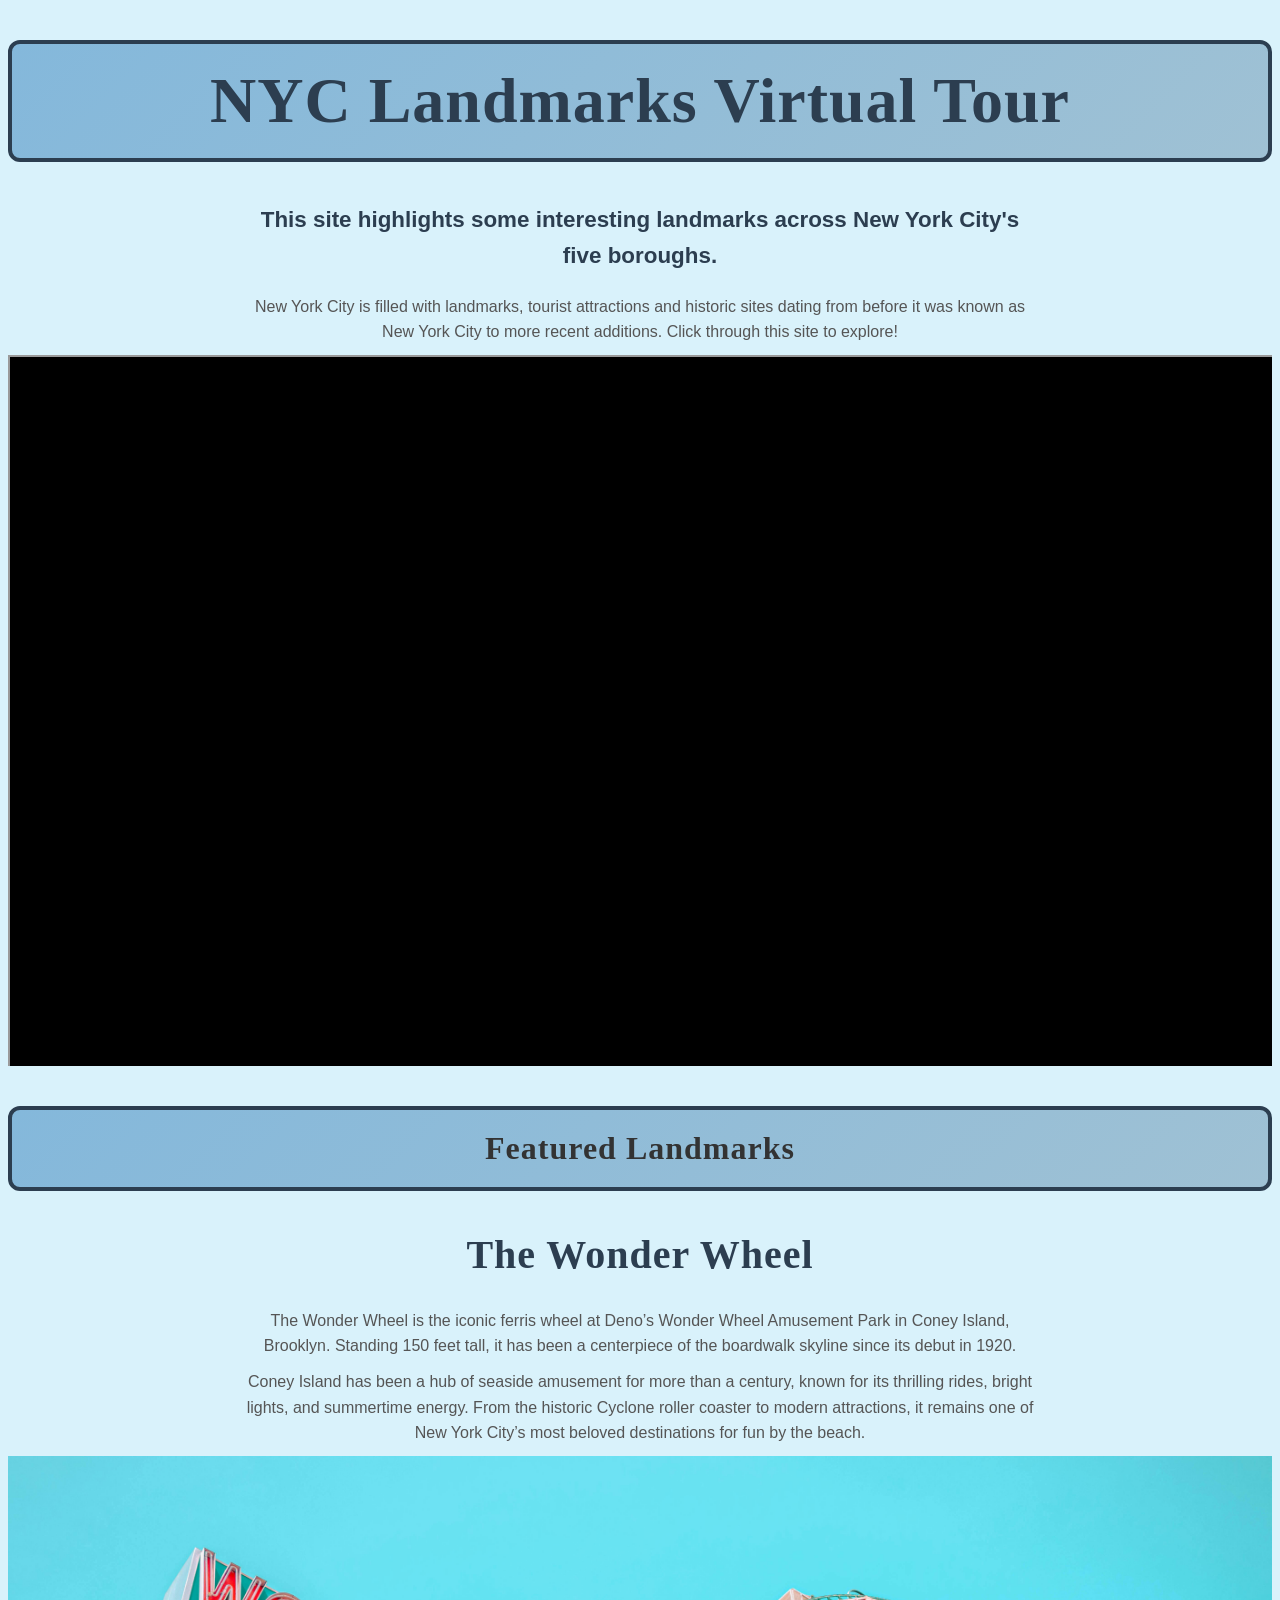
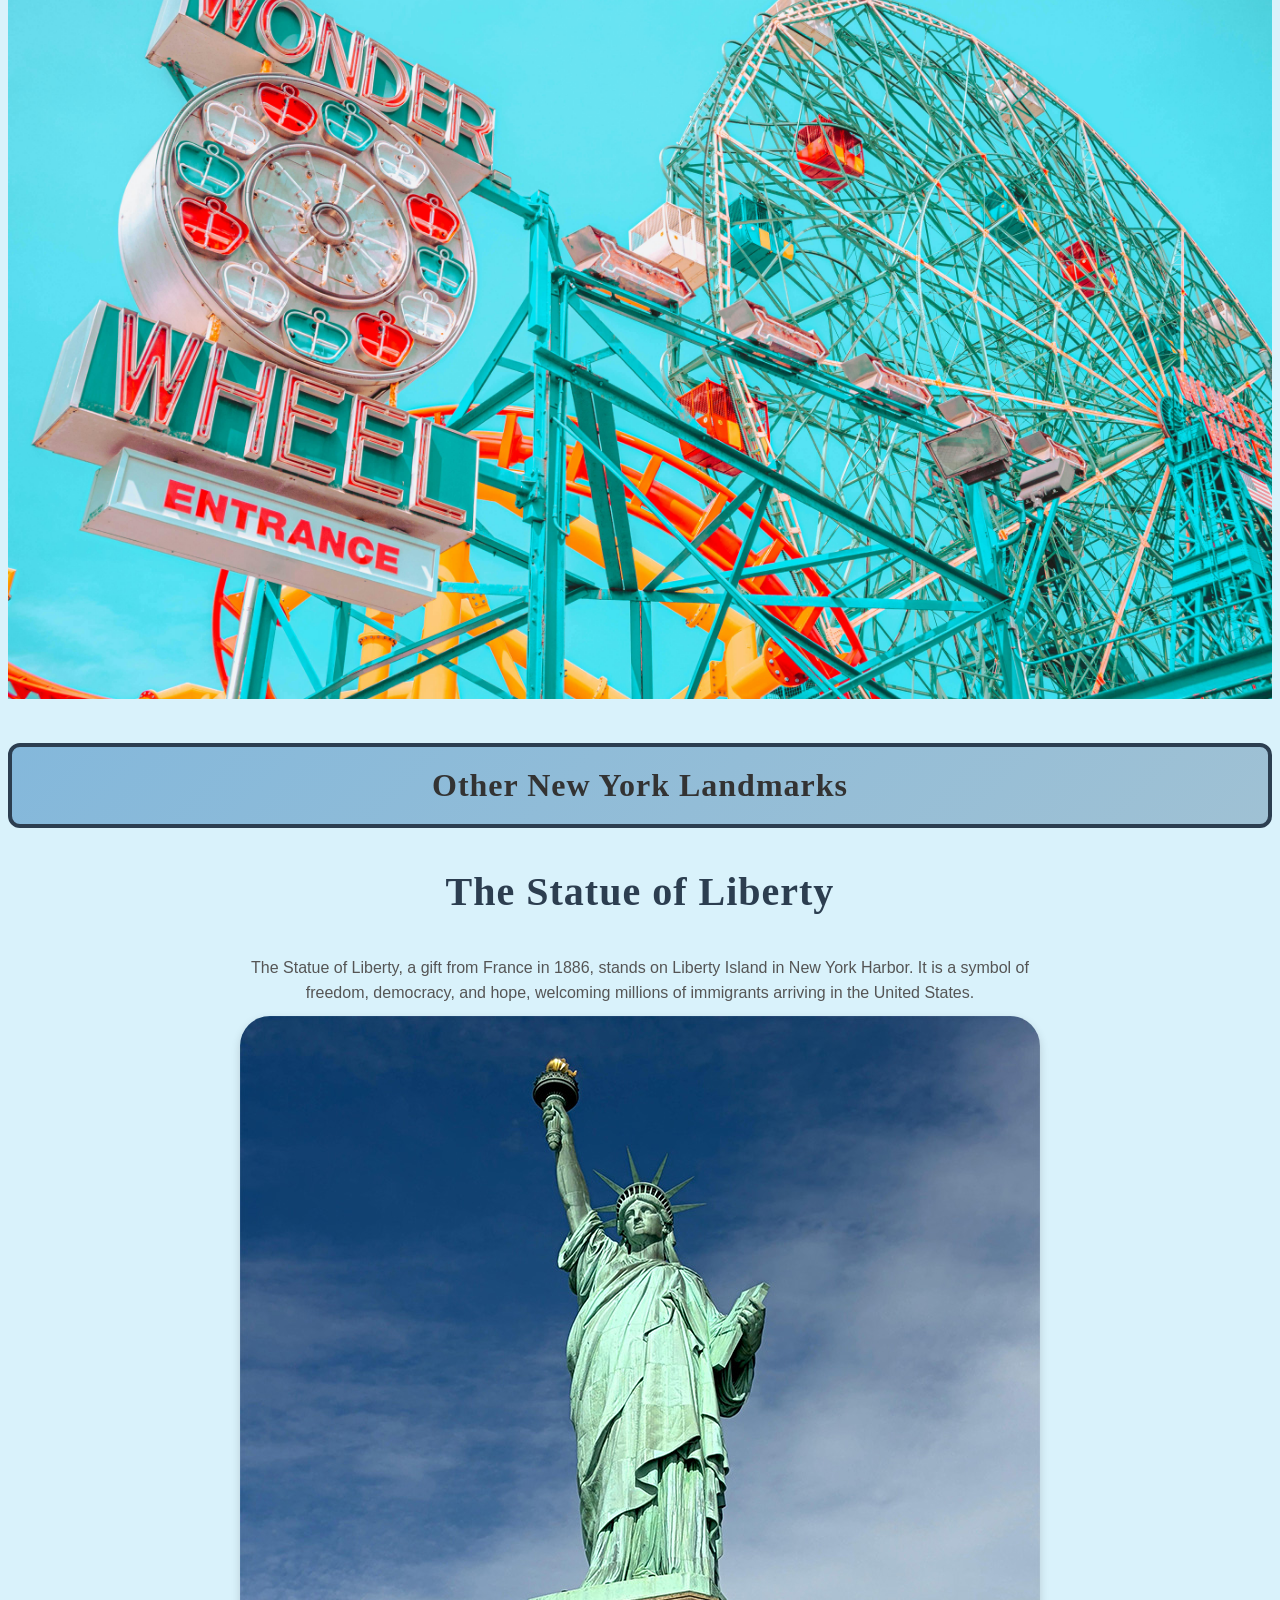
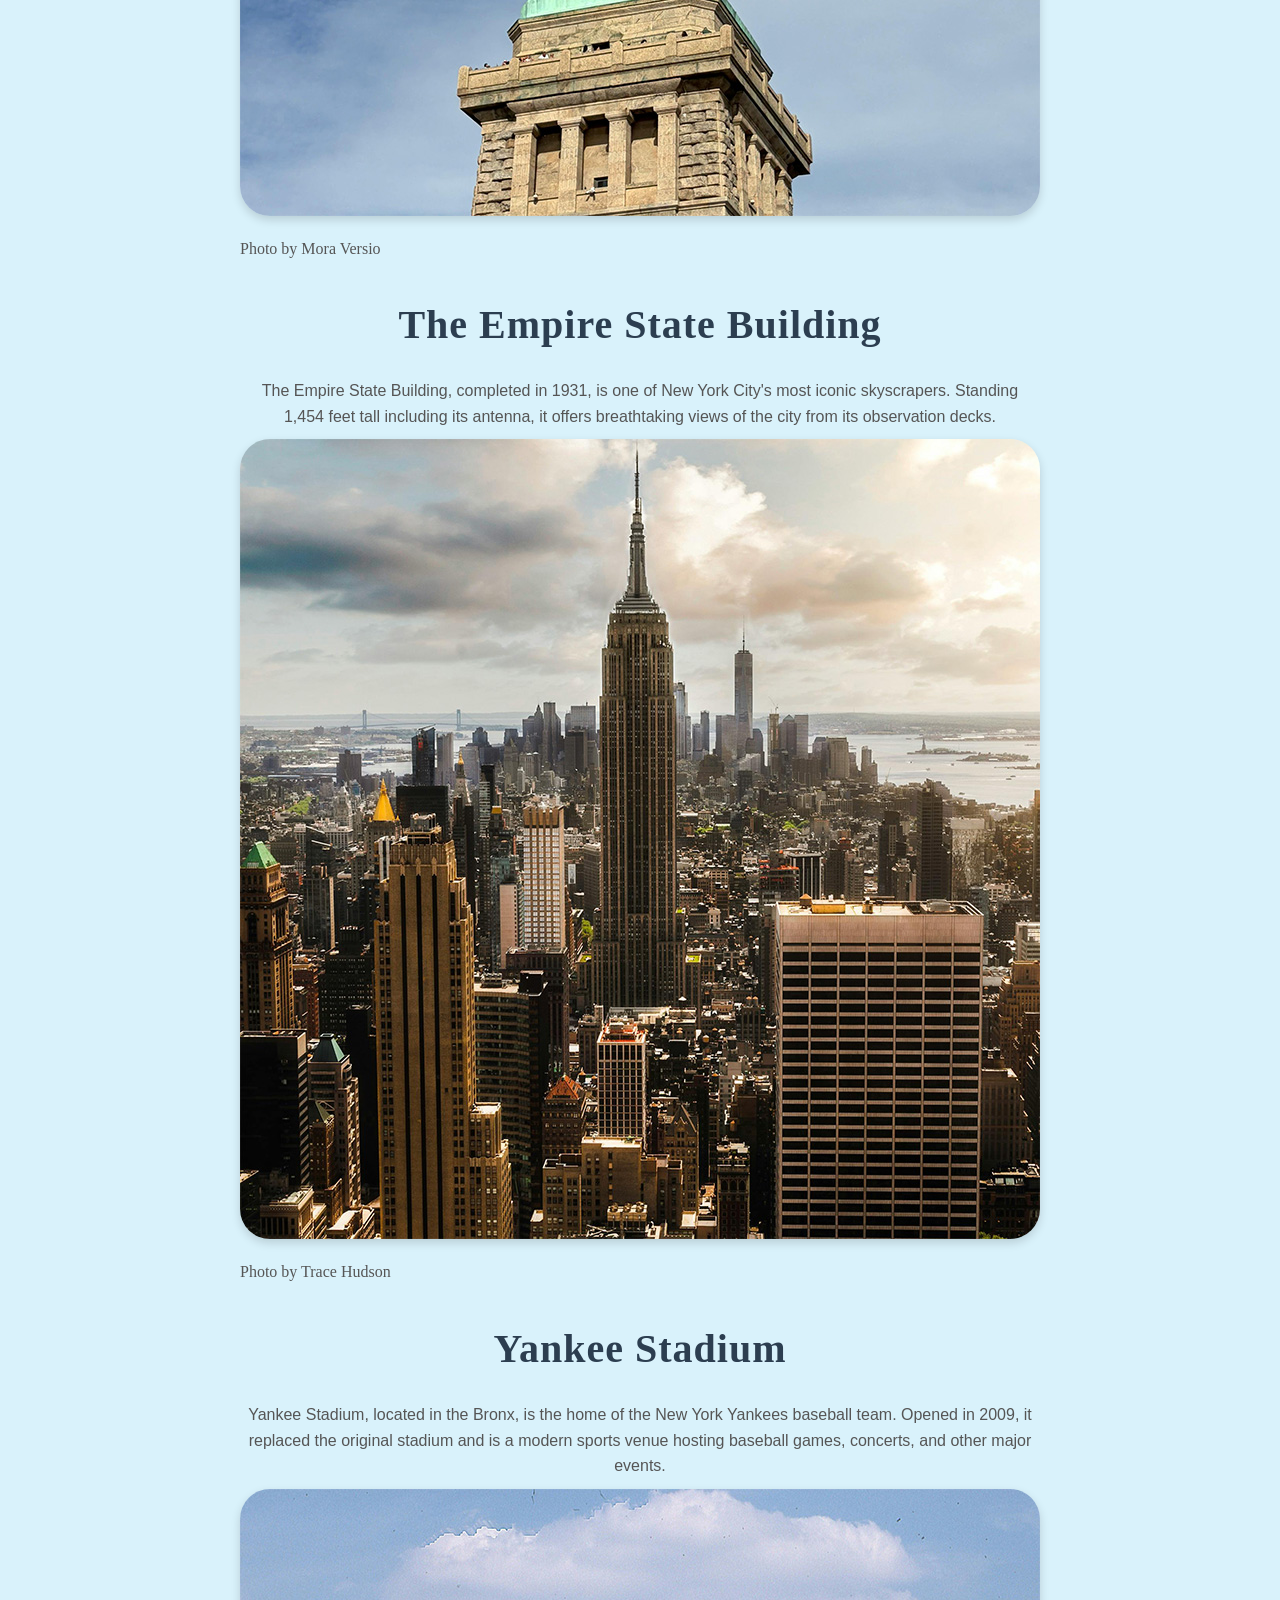
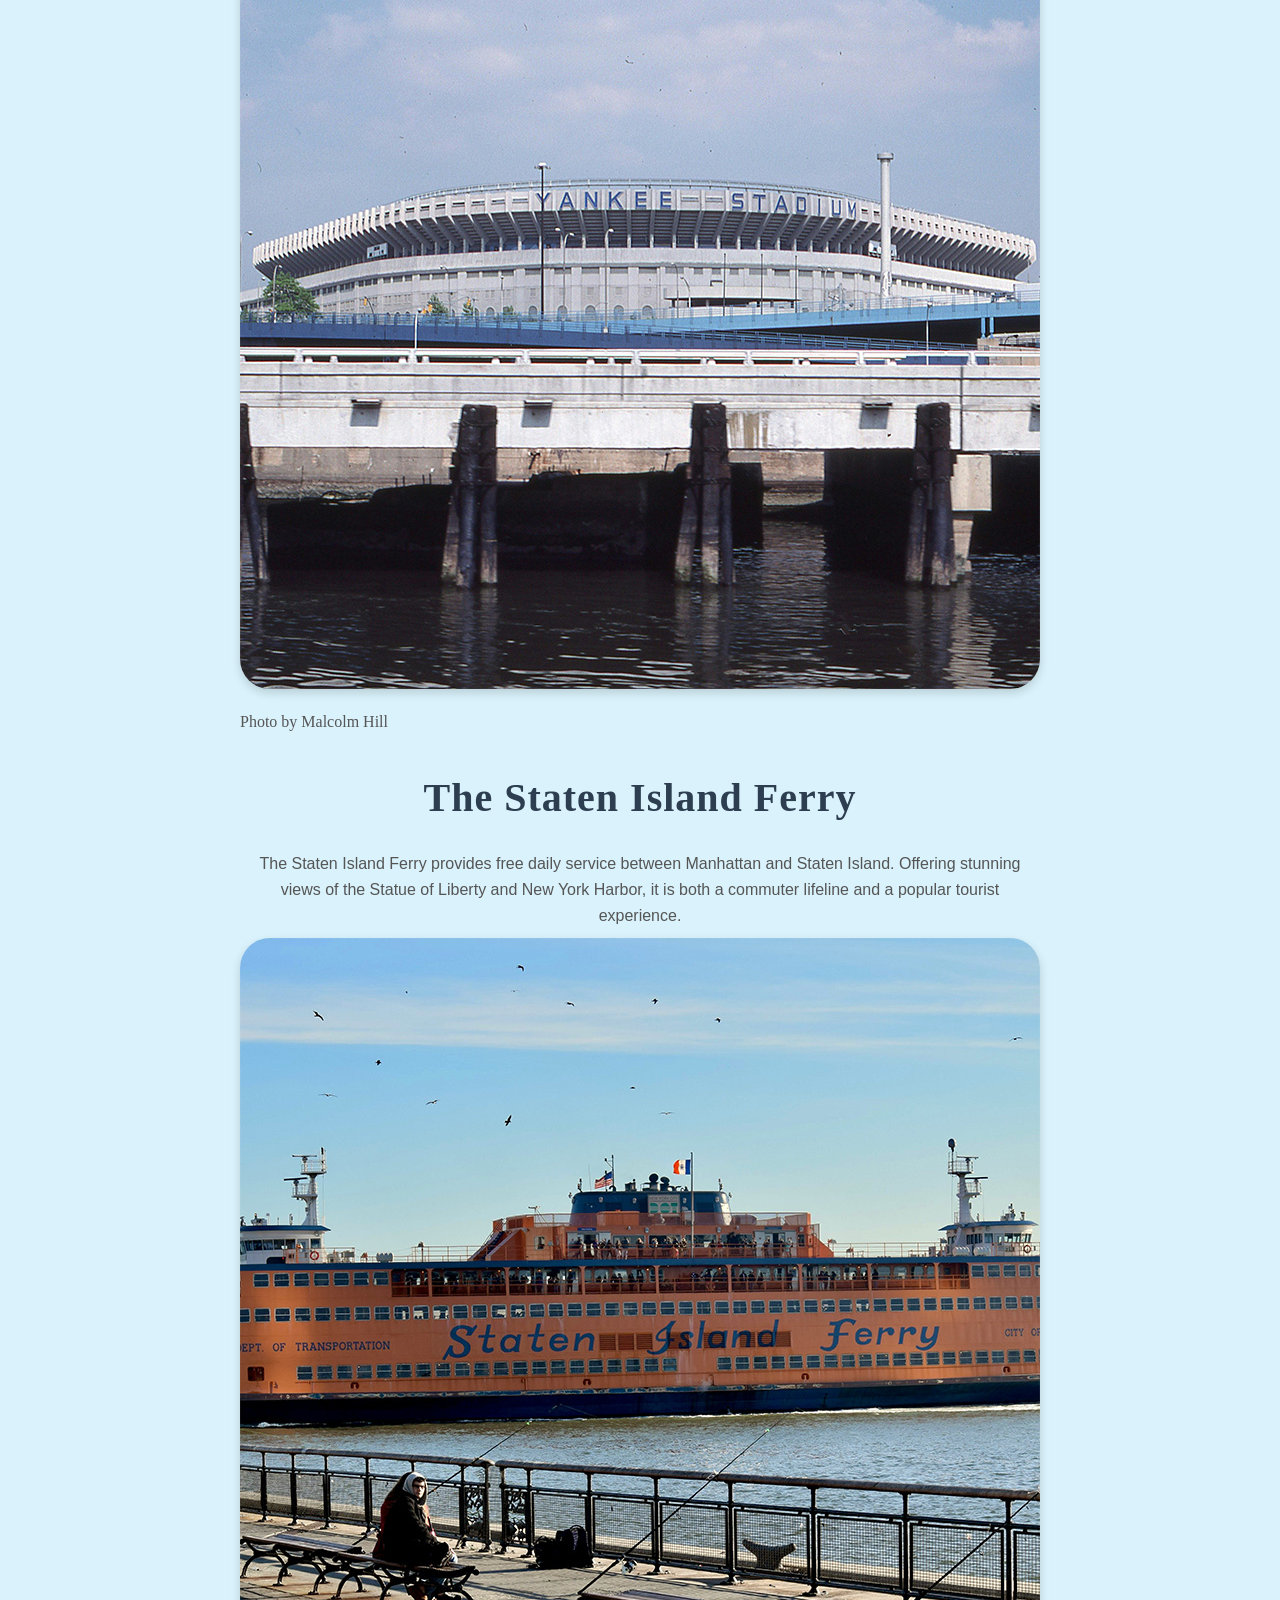
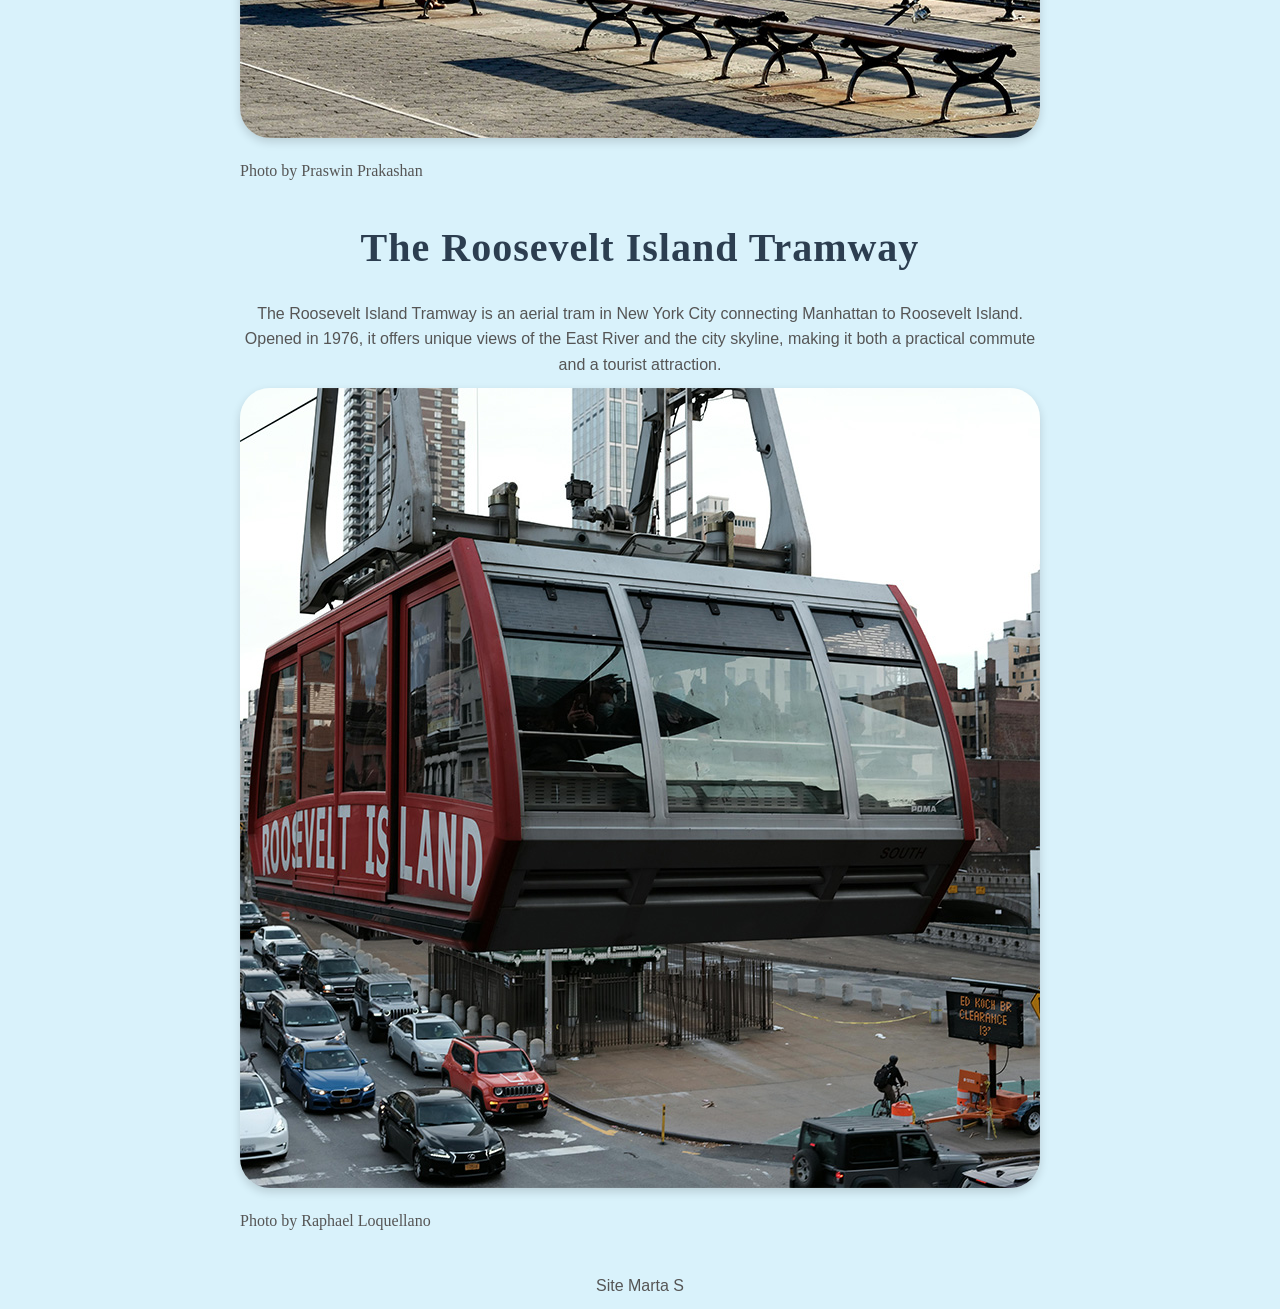
==== index.html @ 3f4579bc "added squre pictures and updated style sheet" ====
<!DOCTYPE html>
<html lang="en">

<head>
    <meta charset="UTF-8">
    <meta name="viewport" content="width=device-width, initial-scale=1.0">
    <title>NYC Landmarks</title>
    <link rel="stylesheet" href="style.css">
</head>

<body>
    <main>
        <h1>NYC Landmarks Virtual Tour</h1>
        <p class="intro">This site highlights some interesting landmarks across New York City's five boroughs.</p>
        <p>New York City is filled with landmarks, tourist attractions and historic sites dating from before it was
            known as New York City to more recent additions. Click through this site to explore!</p>

        <div class="videoWrapper ratio-16-9">
            <iframe width="560" height="315" src="https://www.youtube.com/embed/_xkg7pNSp9M?si=a0eDzxNdR_HCoJfU"
                title="YouTube video player"
                allow="accelerometer; autoplay; clipboard-write; encrypted-media; gyroscope; picture-in-picture; web-share"
                referrerpolicy="strict-origin-when-cross-origin" allowfullscreen></iframe>
        </div>
        <h1 class="highlight-heading">Featured Landmarks</h1>
        <h2>The Wonder Wheel</h2>
        <figcaption>
    <p>The Wonder Wheel is the iconic ferris wheel at Deno’s Wonder Wheel Amusement Park in Coney Island, Brooklyn. Standing 150 feet tall, it has been a centerpiece of the boardwalk skyline since its debut in 1920.</p>

    <p>Coney Island has been a hub of seaside amusement for more than a century, known for its thrilling rides, bright lights, and summertime energy. From the historic Cyclone roller coaster to modern attractions, it remains one of New York City’s most beloved destinations for fun by the beach.</p>
  </figcaption>
        <!-- Featured image using <picture> -->
        <picture>
            <!-- Large screens (desktop/tablet) -->
            <source media="(min-width: 645px)" srcset="images\pexels-kelsey-caroline-774981359-19122990.jpg">

            <!-- Small screens (mobile) -->
            <source media="(max-width: 644px)" srcset="images\pexels-kelsey-caroline-774981359-19122990 800.jpg">

            <!-- Fallback image -->
            <img src="images\pexels-kelsey-caroline-774981359-19122990.jpg"
                alt="Wonder Wheel ferris wheel at Coney Island">
        </picture>
        <div class="landmarks">
            <h1 class="highlight-heading">Other New York Landmarks</h1>
            <h3>The Statue of Liberty</h3>
            <figure>
                <p>The Statue of Liberty, a gift from France in 1886, stands on Liberty Island in New York Harbor. It is a symbol of freedom, democracy, and hope, welcoming millions of immigrants arriving in the United States.</p>
                <img src="images\pexels-mora-versio-2150673251-34091093 800.jpg" alt="Statue of Liberty">
                <figcaption>
                    <a href="https://www.pexels.com/photo/statue-of-liberty-in-new-york-city-usa-34091093/"   target="_blank" class="photo-link"> Photo by
                        Mora Versio</a>
                </figcaption>
            </figure>
            <figure>
                <h3>The Empire State Building</h3>
                <p>The Empire State Building, completed in 1931, is one of New York City's most iconic skyscrapers. Standing 1,454 feet tall including its antenna, it offers breathtaking views of the city from its observation decks.</p>
                <img src="images\pexels-tracehudson-2424391 800.jpg"
                    alt="Empire State Building with lower Manhattan in the background">
                <figcaption>
                    <a href="https://www.pexels.com/photo/empire-state-building-2424391/" target="_blank" class="photo-link">Photo by Trace Hudson</a>
                </figcaption>
            </figure>

            <figure>
                <h3>Yankee Stadium</h3>
                <p>Yankee Stadium, located in the Bronx, is the home of the New York Yankees baseball team. Opened in 2009, it replaced the original stadium and is a modern sports venue hosting baseball games, concerts, and other major events.</p>
                <img src="images\pexels-malcolmhill-12360516 800.jpg" alt="Yankee Stadium">
                <figcaption>
                    <a href="https://www.pexels.com/photo/yankee-stadium-under-the-blue-sky-12360516/" target="_blank" class="photo-link">Photo by Malcolm
                        Hill</a>
                </figcaption>
            </figure>

            <figure>
                <h3>The Staten Island Ferry</h3>
                <p>The Staten Island Ferry provides free daily service between Manhattan and Staten Island. Offering stunning views of the Statue of Liberty and New York Harbor, it is both a commuter lifeline and a popular tourist experience.</p>
                <img src="images\praswin-prakashan-YOCN1a1m_dg-unsplash 800.jpg"
                    alt="Staten Island Ferry pulling into the dock">
                <figcaption>
                    <a href="https://unsplash.com/photos/a-large-ferry-boat-in-a-body-of-water-YOCN1a1m_dg" target="_blank" class="photo-link">Photo by
                        Praswin Prakashan</a>
                </figcaption>
            </figure>

            <figure>
                    <h3>The Roosevelt Island Tramway</h3>
                <p>The Roosevelt Island Tramway is an aerial tram in New York City connecting Manhattan to Roosevelt Island. Opened in 1976, it offers unique views of the East River and the city skyline, making it both a practical commute and a tourist attraction.</p>
                <img src="images\pexels-loquellano-12404963 800.jpg" alt="Roosevelt Island Tramway leaving Manhattan">
                <figcaption>
                    <a href="https://www.pexels.com/photo/cable-car-above-city-street-12404963/" target="_blank" class="photo-link" >Photo by Raphael
                        Loquellano</a>
                </figcaption>
            </figure>
        </div>
    </main>

    <footer>
        <p>Site Marta S</p>
    </footer>
</body>

</html>
---- style.css ----
/* basic responsive image css */
img, video{
  max-width: 100%;
  height: auto;
}
.landmarks-grid{
  display: grid;
  grid-gap: 1rem;
  grid-template-columns: repeat(auto-fit, minmax(250px, 1fr));
}
figure{ margin:0;}
.videoWrapper {
  position: relative;
  padding-bottom: 56.25%; /* пропорція 16:9 */
  height: 0;
  overflow: hidden;
  max-width: 100%;
  background: #000;
}

.videoWrapper iframe {
  position: absolute;
  top: 0;
  left: 0;
  width: 100%;
  height: 100%;
}
figure {
  max-width: 800px;
  margin: 40px auto;
  text-align: center;
}

figure img {
  width: 100%;
  height: auto;
  border-radius: 30px;
  box-shadow: 0 4px 10px rgba(0,0,0,0.15); /* тінь */
  transition: transform 0.3s ease, box-shadow 0.3s ease;
}
figcaption {
  margin-top: 16px;
  color: #444;
  font-size: 1rem;
  line-height: 1.6;
  text-align: left;
}
body {
  background-color: #cfeffbc9; /* світло-сірий */
}

h1 {
  font-family: 'Playfair Display', serif; /* елегантний шрифт */
  font-size: 4rem;       /* великий розмір */
  font-weight: 900;      /* жирний */
  text-align: center;    /* по центру сторінки */
  color: #2c3e50;        /* темно-синій/сірий */
  margin: 40px 0;        /* відступи зверху і знизу */
  letter-spacing: 1px;   /* відстань між літерами */ 
 border: 4px solid #2c3e50;
padding: 20px 40px;  
  border-radius: 12px; 

/* Градієнтна рамка */
  padding: 20px 40px;
  border-radius: 12px;
  background: linear-gradient(135deg, #84b8db, #9fc1d4); /* градієнт від помаранчевого до світло-рожевого */
}


.intro {
  font-family: 'Playfair Display', sans-serif; /* сучасний, легкий для читання шрифт */
  font-size: 1.4rem;                 /* трохи більший текст для вступу */
  font-weight: 700;                   /* напівжирний для акценту */
  text-align: center;                 /* по центру */
  margin: 20px auto;                  /* відступи зверху і знизу */
  color: #2c3e50;                        /* темно-сірий текст */
  max-width: 800px;                   /* обмежена ширина для легкого читання */
  line-height: 1.6;                   /* комфортний міжрядковий інтервал */
}

p:not(.intro) {
  font-family: 'Poppins', sans-serif;
  font-size: 1rem;
  text-align: center;
  color: #555;
  max-width: 800px;
  margin: 10px auto;
  line-height: 1.6;
}
h2 {
  font-family: 'Playfair Display', serif; /* стильний шрифт */
  font-size: 2.5rem;     /* трохи менший, ніж h1 */
  font-weight: 700;
  text-align: center;
  color: #2c3e50;
  margin: 30px auto;
  letter-spacing: 1px;}

  h3{font-family: 'Playfair Display', serif; /* стильний шрифт */
  font-size: 2.5rem;     /* трохи менший, ніж h1 */
  font-weight: 700;
  text-align: center;
  color: #2c3e50;
  margin: 30px auto;
  letter-spacing: 1px; }

.photo-link {
  text-decoration: none;      /* прибирає підкреслення */
  color: #555;                /* колір посилання */
  transition: color 0.3s ease;
}

.photo-link:hover {
  color: #ff7e5f;             /* колір при наведенні */
  text-decoration: underline;  /* можна додати підкреслення при наведенні */
}
.highlight-heading {
  font-family: 'Playfair Display', serif;  /* той самий шрифт, що h1 */
  font-size: 2rem;
  font-weight: 700;
  color: #333;
  text-align: center;
  transition: color 0.3s ease, text-shadow 0.3s ease;
}

.highlight-heading:hover {
  color: #ff7e5f;  /* колір підсвічування */
  text-shadow: 0 0 10px rgba(255,126,95,0.7), 0 0 20px rgba(255,126,95,0.5);
  cursor: default;
}
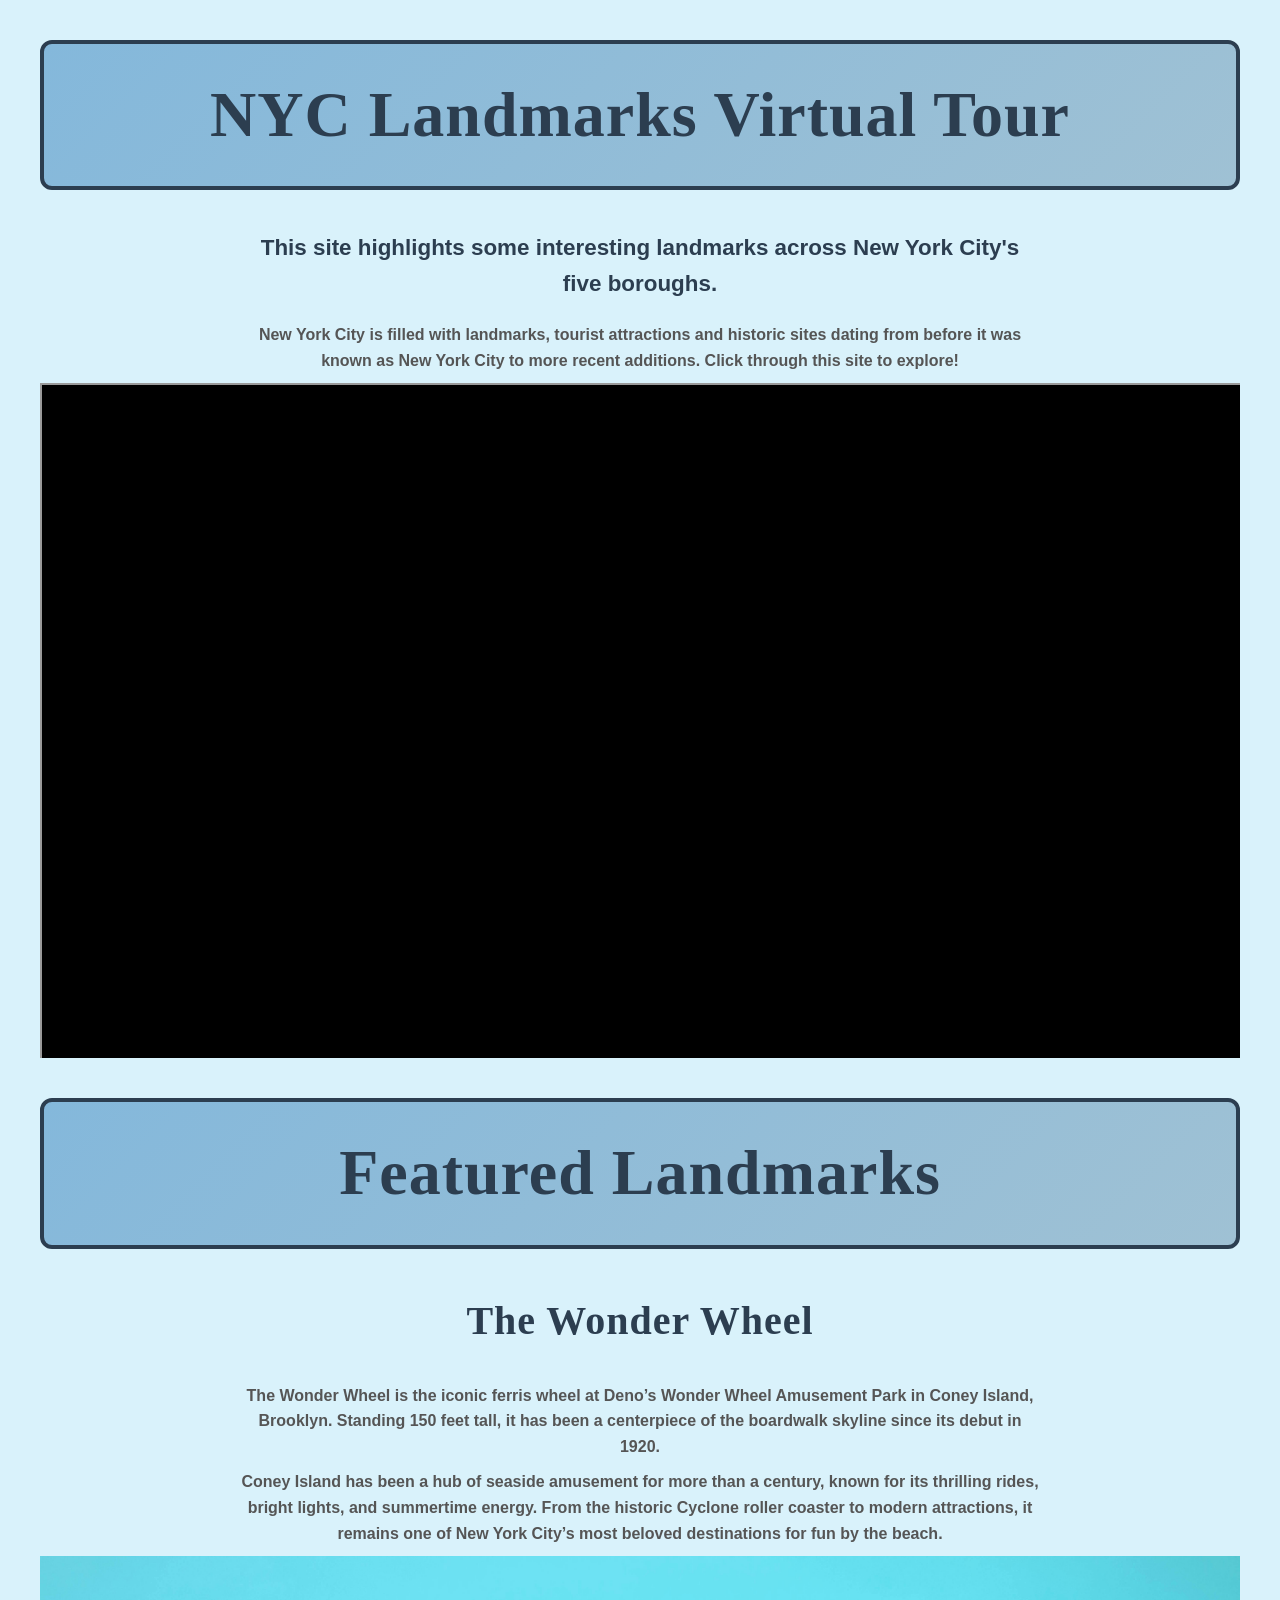
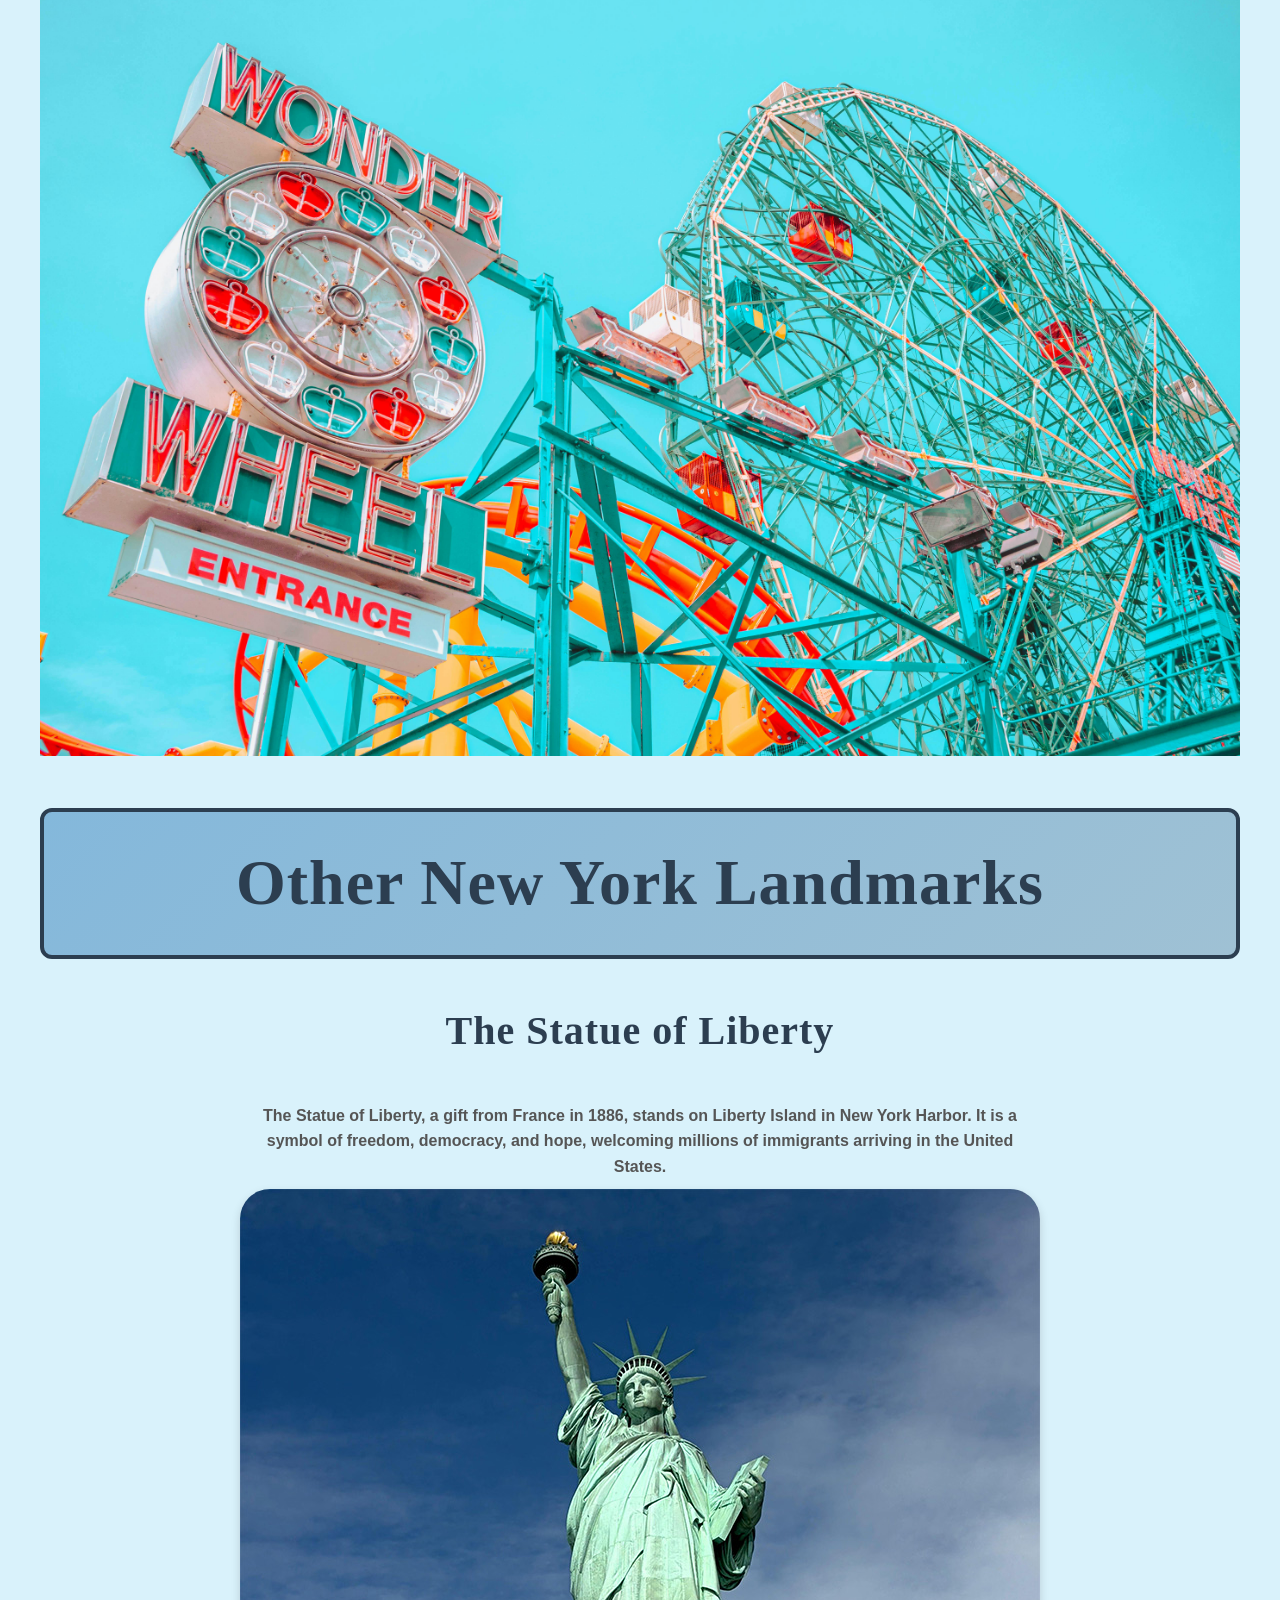
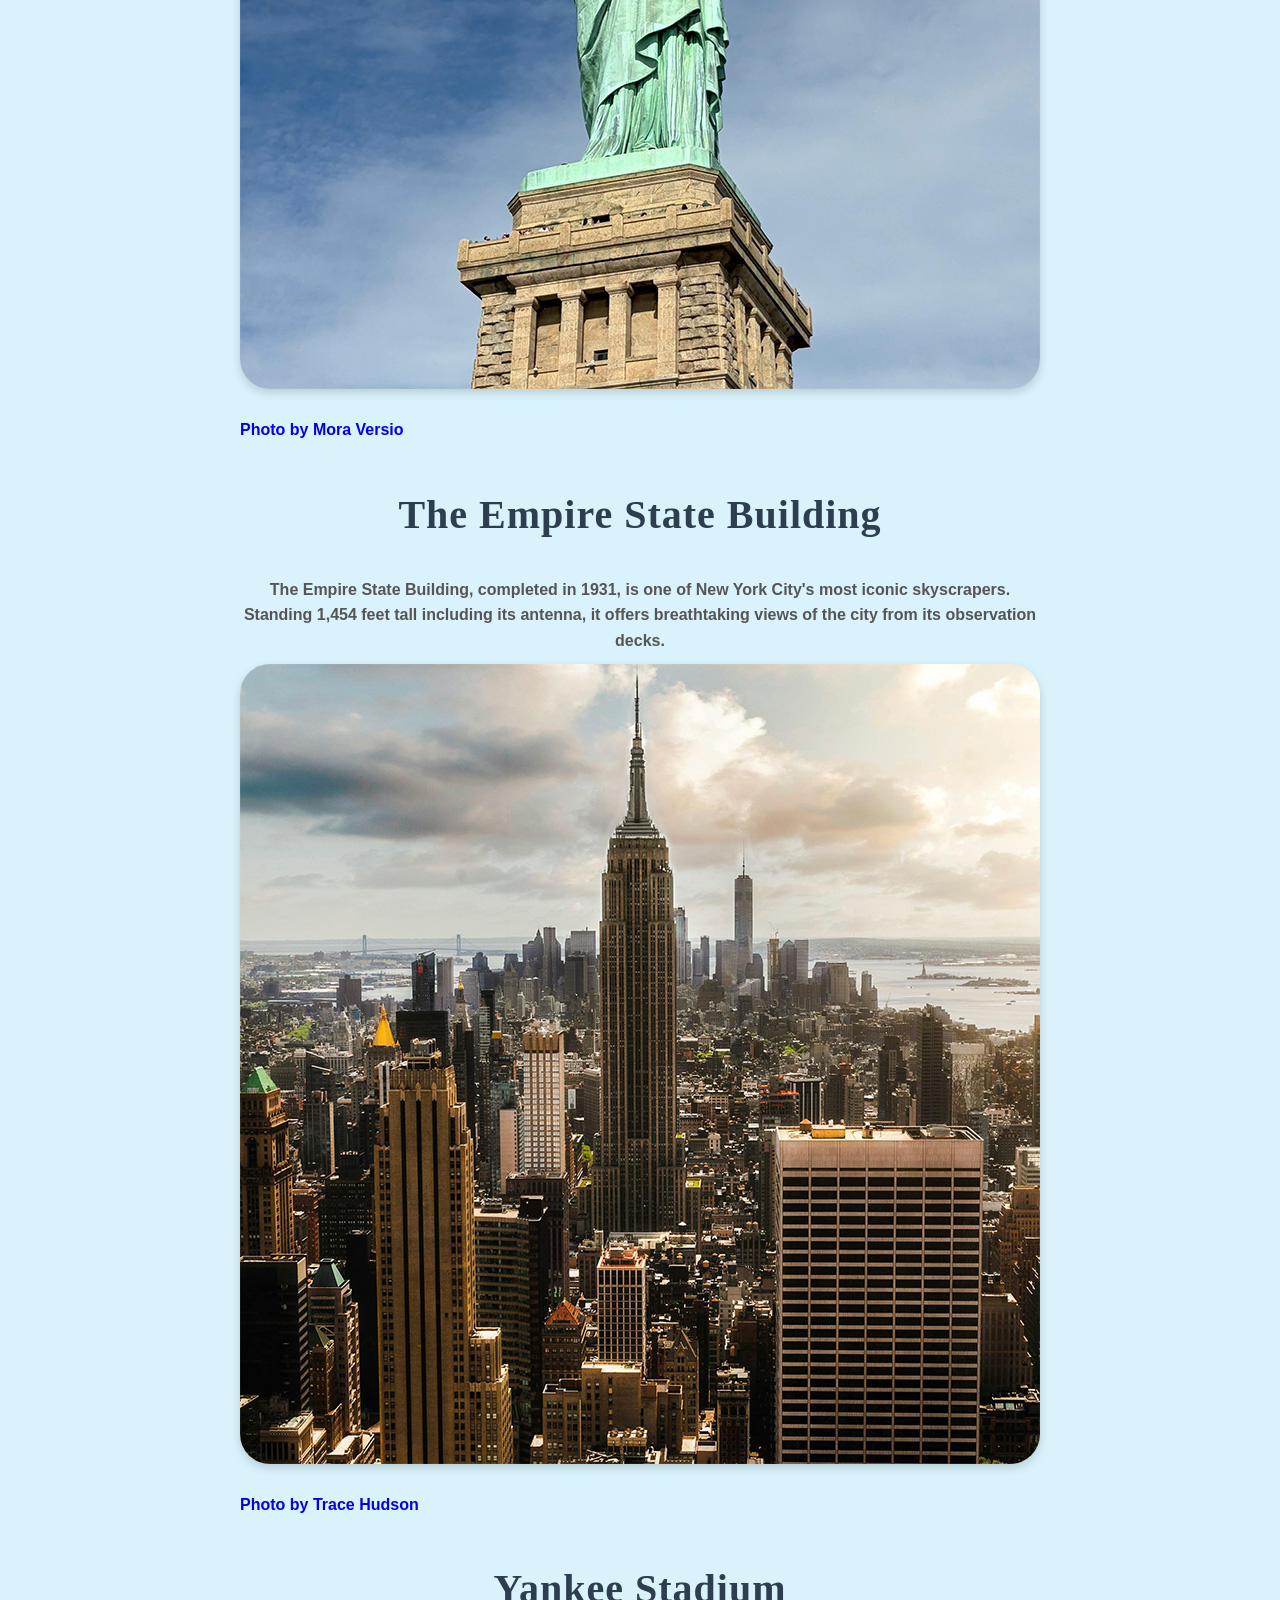
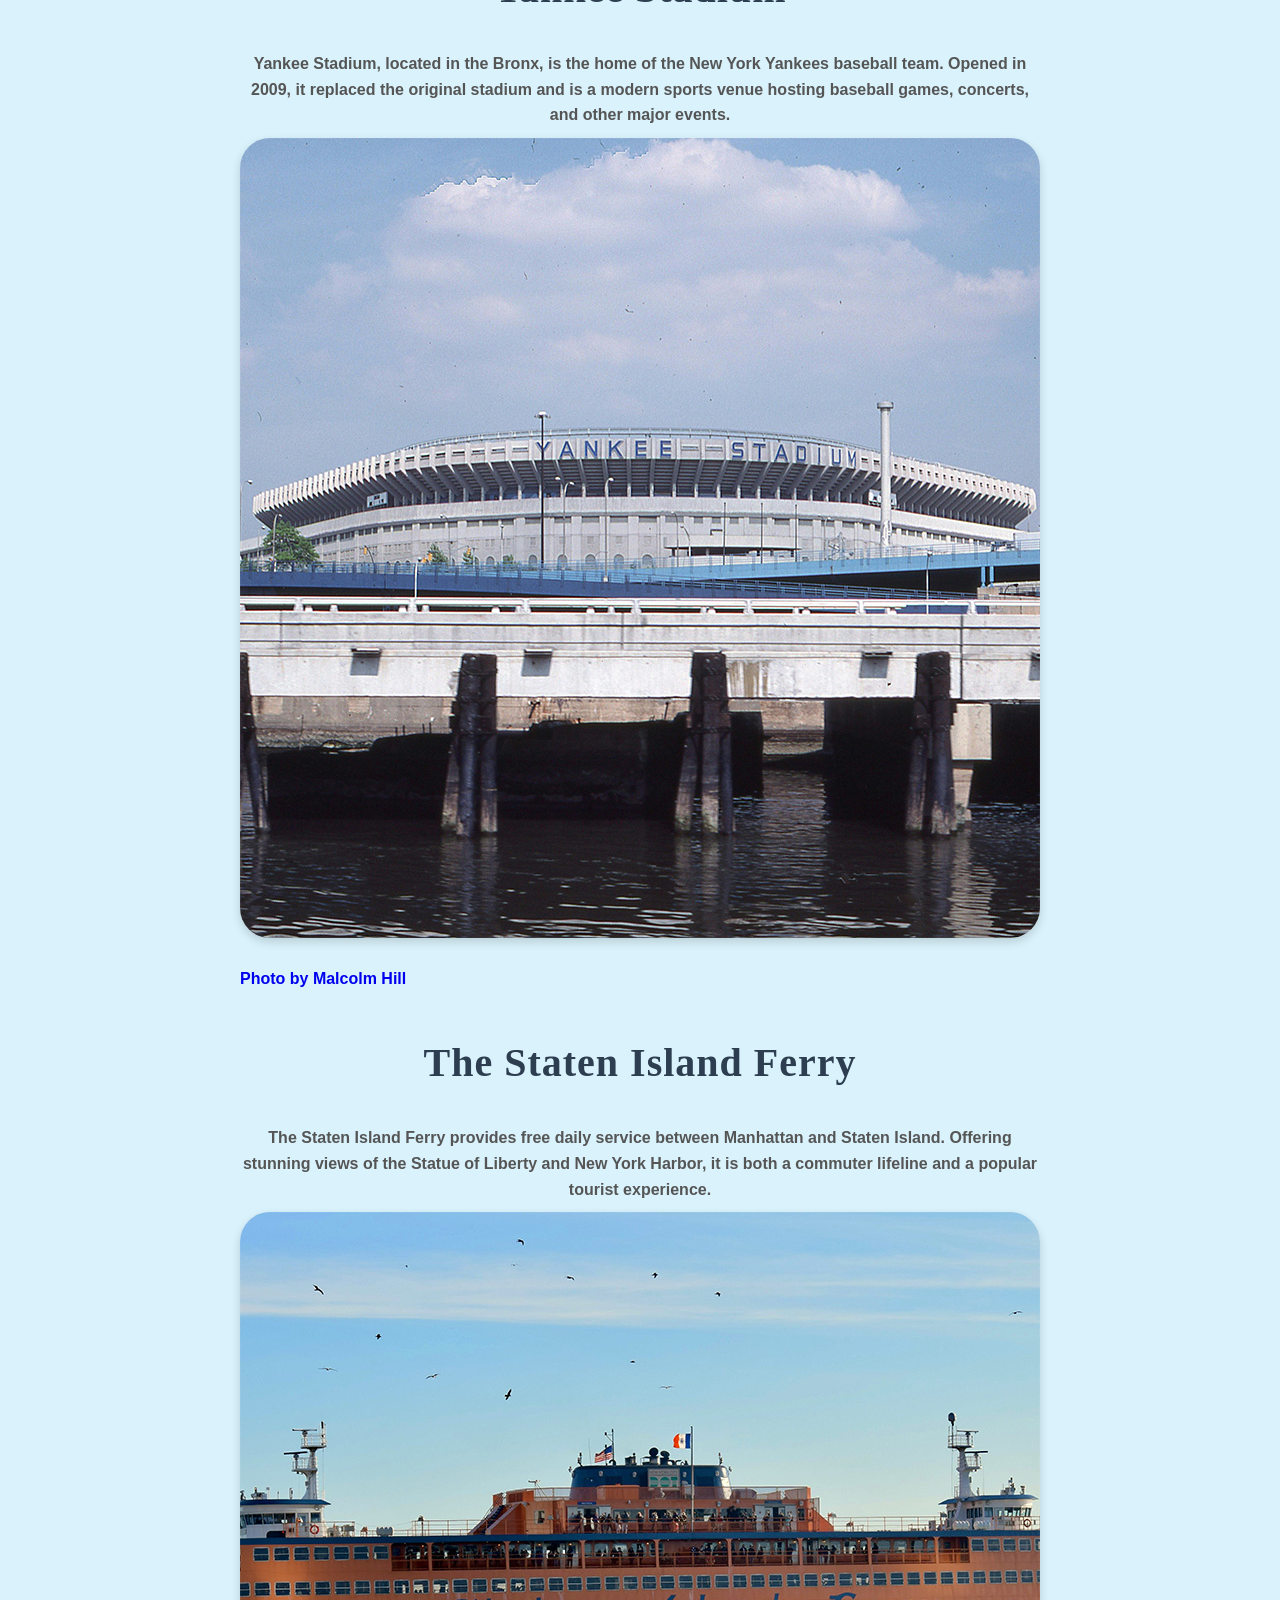
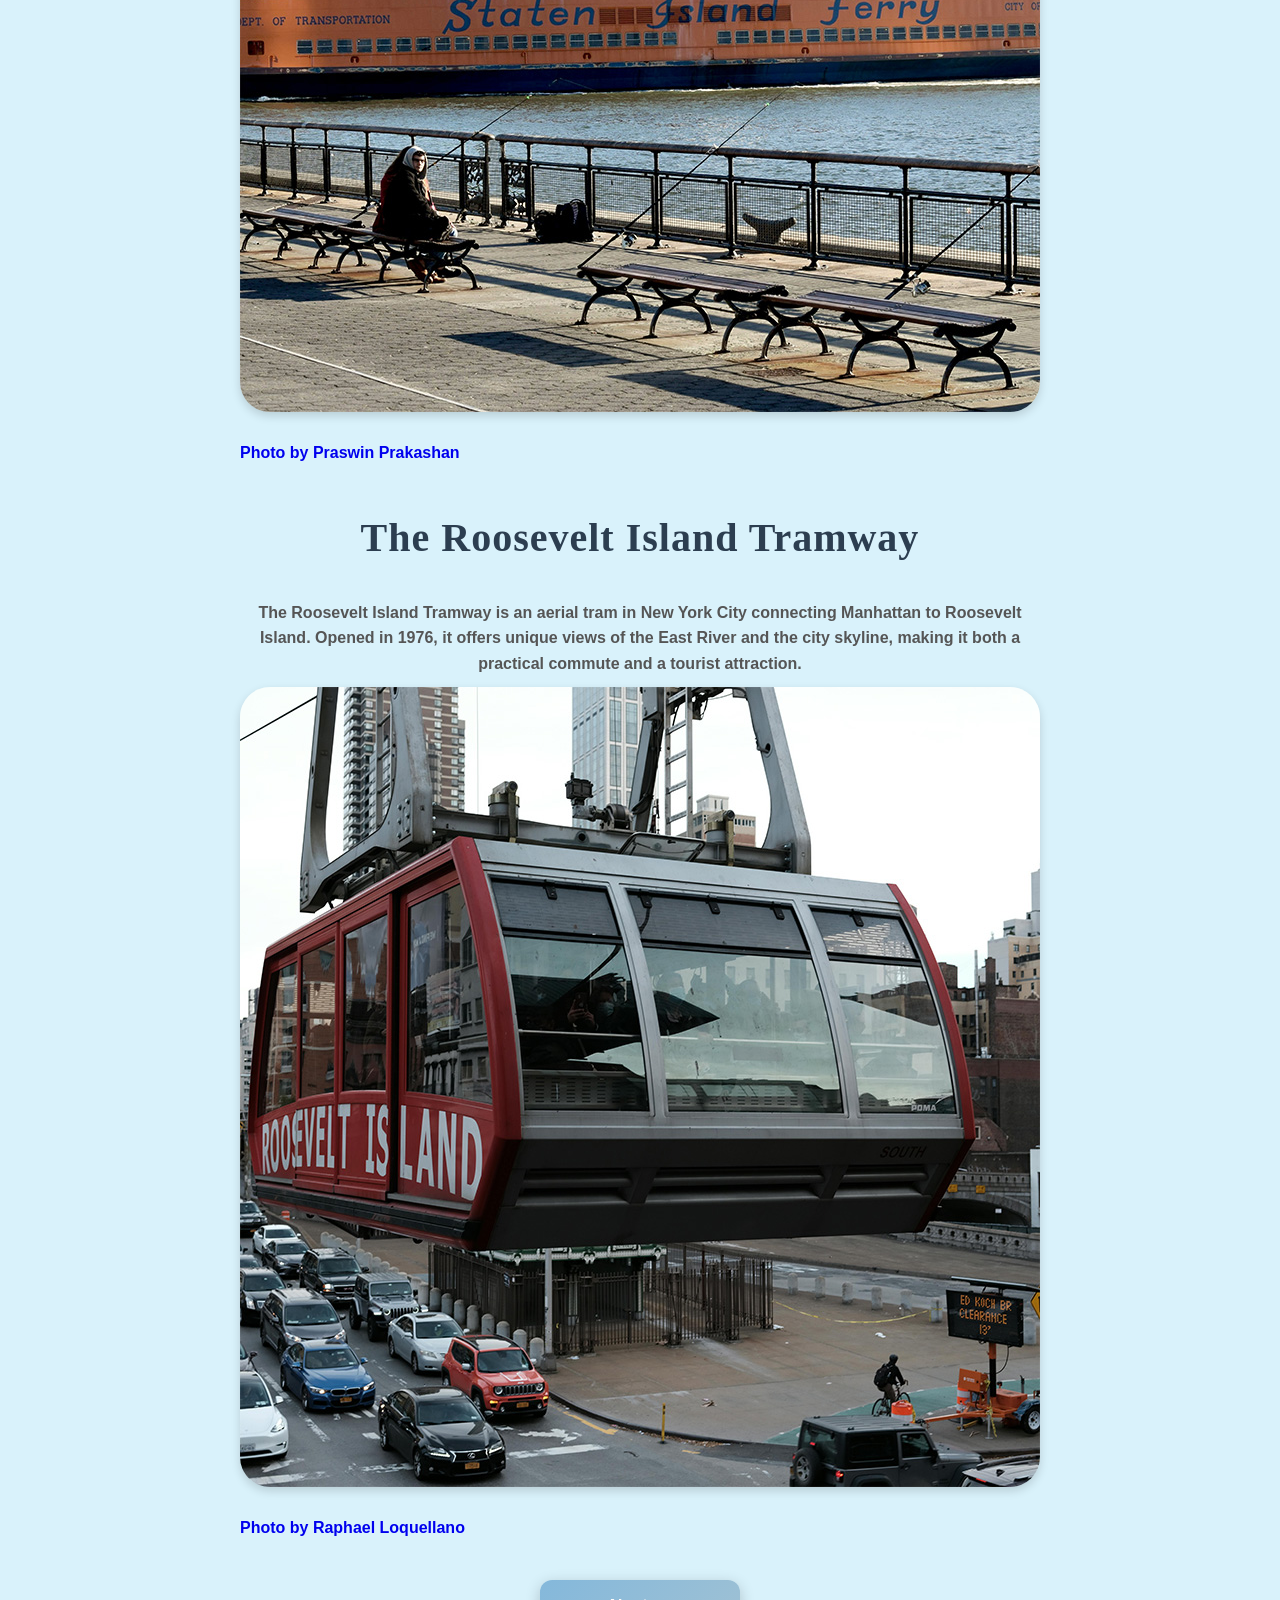
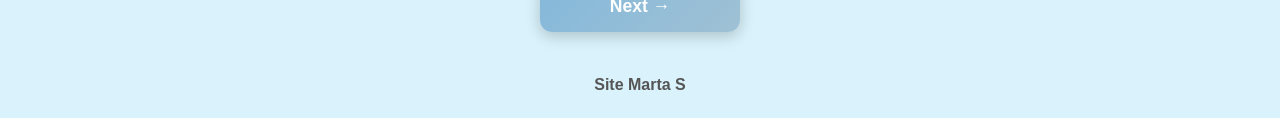
==== commit 3817ccd5: "added land mark pages markdown content" ====
--- a/index.html
+++ b/index.html
@@ -92,6 +92,9 @@
                 </figcaption>
             </figure>
         </div>
+        <nav id="pagination">
+      <a class="btn" rel="next" href="landmark-wonder.html">Next →</a>
+    </nav>
     </main>
 
     <footer>
--- a/style.css
+++ b/style.css
@@ -1,18 +1,117 @@
-
-/* basic responsive image css */
-img, video{
+:root {
+  --space-unit: 1rem;
+  --space-xs: calc(var(--space-unit) * 0.25);
+  --space-sm: calc(var(--space-unit) * 0.5);
+  --space-md: calc(var(--space-unit) * 1);
+  --space-lg: calc(var(--space-unit) * 1.5);
+  --space-xl: calc(var(--space-unit) * 2);
+  --space-xxl: calc(var(--space-unit) * 3);
+}
+
+html {
+  font-size: 16px;
+}
+
+body {
+  font-family: 'Playfair Display', sans-serif;
+  font-size: 1.4rem;
+  font-weight: 700;
+  color: #2c3e50;
+  text-align: center;
+  margin: 20px auto;
+  max-width: 800px;
+  line-height: 1.6;
+  background-color: #cfeffbc9;
+  padding: 0 10px;
+}
+
+img, video {
   max-width: 100%;
   height: auto;
 }
-.landmarks-grid{
-  display: grid;
-  grid-gap: 1rem;
-  grid-template-columns: repeat(auto-fit, minmax(250px, 1fr));
-}
-figure{ margin:0;}
+
+a {
+  text-decoration: none;
+  transition: all 0.3s ease;
+}
+
+/* ========================
+   ЗАГОЛОВКИ
+======================== */
+
+h1 {
+  font-family: 'Playfair Display', serif;
+  font-size: 4rem;
+  font-weight: 900;
+  color: #2c3e50;
+  margin: 40px 0;
+  text-align: center;
+  letter-spacing: 1px;
+  border: 4px solid #2c3e50;
+  border-radius: 12px;
+  padding: 20px 40px;
+  background: linear-gradient(135deg, #84b8db, #9fc1d4);
+}
+
+h2, h3 {
+  font-family: 'Playfair Display', serif;
+  font-weight: 700;
+  color: #2c3e50;
+  text-align: center;
+  margin: 30px auto;
+  letter-spacing: 1px;
+}
+
+.intro {
+  font-family: 'Playfair Display', sans-serif;
+  font-size: 1.4rem;
+  font-weight: 700;
+  text-align: center;
+  margin: 20px auto;
+  color: #2c3e50;
+  max-width: 800px;
+  line-height: 1.6;
+}
+
+p:not(.intro) {
+  font-family: 'Poppins', sans-serif;
+  font-size: 1rem;
+  color: #555;
+  text-align: center;
+  margin: 10px auto;
+  max-width: 800px;
+  line-height: 1.6;
+}
+
+/* ========================
+   FIGURE / ЗОБРАЖЕННЯ
+======================== */
+
+figure {
+  max-width: 800px;
+  margin: 40px auto;
+  text-align: center;
+}
+
+figure img {
+  width: 100%;
+  height: auto;
+  border-radius: 30px;
+  box-shadow: 0 4px 10px rgba(0,0,0,0.15);
+  transition: transform 0.3s ease, box-shadow 0.3s ease;
+}
+
+figcaption {
+  margin-top: 16px;
+  color: #444;
+  font-size: 1rem;
+  line-height: 1.6;
+  text-align: left;
+}
+
 .videoWrapper {
   position: relative;
-  padding-bottom: 56.25%; /* пропорція 16:9 */
+  padding-bottom: 56.25%; /* 16:9 */
   height: 0;
   overflow: hidden;
   max-width: 100%;
@@ -26,107 +125,121 @@
   width: 100%;
   height: 100%;
 }
-figure {
-  max-width: 800px;
-  margin: 40px auto;
-  text-align: center;
-}
-
-figure img {
-  width: 100%;
-  height: auto;
-  border-radius: 30px;
-  box-shadow: 0 4px 10px rgba(0,0,0,0.15); /* тінь */
-  transition: transform 0.3s ease, box-shadow 0.3s ease;
-}
-figcaption {
-  margin-top: 16px;
-  color: #444;
-  font-size: 1rem;
-  line-height: 1.6;
-  text-align: left;
-}
-body {
-  background-color: #cfeffbc9; /* світло-сірий */
-}
-
-h1 {
-  font-family: 'Playfair Display', serif; /* елегантний шрифт */
-  font-size: 4rem;       /* великий розмір */
-  font-weight: 900;      /* жирний */
-  text-align: center;    /* по центру сторінки */
-  color: #2c3e50;        /* темно-синій/сірий */
-  margin: 40px 0;        /* відступи зверху і знизу */
-  letter-spacing: 1px;   /* відстань між літерами */ 
- border: 4px solid #2c3e50;
-padding: 20px 40px;  
-  border-radius: 12px; 
-
-/* Градієнтна рамка */
-  padding: 20px 40px;
+
+/* ========================
+   СІТКА LANDMARKS
+======================== */
+
+.landmarks-grid {
+  display: grid;
+  grid-gap: 1rem;
+  grid-template-columns: repeat(auto-fit, minmax(250px, 1fr));
+}
+
+/* ========================
+   СПИСОК ABOUT
+======================== */
+
+.about ul {
+  list-style: none;
+  padding: 0;
+  margin: 20px auto;
+  max-width: 500px;
+  display: flex;
+  flex-wrap: wrap;
+  justify-content: center;
+  gap: 20px;
+}
+
+.about ul li a {
+  text-decoration: none;
+  color: #2c3e50;
+  font-size: 1.1rem;
+  font-weight: 500;
+  padding: 10px 15px;
+  border: 2px solid #2c3e50;
+  border-radius: 8px;
+  display: inline-block;
+  transition: all 0.3s ease;
+}
+
+.about ul li a:hover {
+  background: #2c3e50;
+  color: #fff;
+  transform: translateY(-2px);
+}
+
+/* ========================
+   PAGINATION
+======================== */
+
+#pagination {
+  display: flex;
+  justify-content: center;
+  gap: 20px;
+  margin: 40px 0;
+  flex-wrap: wrap;
+}
+
+#pagination .btn {
+  display: inline-block;
+  padding: 12px 25px;
+  min-width: 150px;
+  background: linear-gradient(135deg, #84b8db, #9fc1d4);
+  color: #fff;
+  font-size: 1.1rem;
+  font-weight: 700;
   border-radius: 12px;
-  background: linear-gradient(135deg, #84b8db, #9fc1d4); /* градієнт від помаранчевого до світло-рожевого */
-}
-
-
-.intro {
-  font-family: 'Playfair Display', sans-serif; /* сучасний, легкий для читання шрифт */
-  font-size: 1.4rem;                 /* трохи більший текст для вступу */
-  font-weight: 700;                   /* напівжирний для акценту */
-  text-align: center;                 /* по центру */
-  margin: 20px auto;                  /* відступи зверху і знизу */
-  color: #2c3e50;                        /* темно-сірий текст */
-  max-width: 800px;                   /* обмежена ширина для легкого читання */
-  line-height: 1.6;                   /* комфортний міжрядковий інтервал */
-}
-
-p:not(.intro) {
-  font-family: 'Poppins', sans-serif;
-  font-size: 1rem;
-  text-align: center;
-  color: #555;
-  max-width: 800px;
-  margin: 10px auto;
-  line-height: 1.6;
-}
-h2 {
-  font-family: 'Playfair Display', serif; /* стильний шрифт */
-  font-size: 2.5rem;     /* трохи менший, ніж h1 */
-  font-weight: 700;
-  text-align: center;
-  color: #2c3e50;
-  margin: 30px auto;
-  letter-spacing: 1px;}
-
-  h3{font-family: 'Playfair Display', serif; /* стильний шрифт */
-  font-size: 2.5rem;     /* трохи менший, ніж h1 */
-  font-weight: 700;
-  text-align: center;
-  color: #2c3e50;
-  margin: 30px auto;
-  letter-spacing: 1px; }
-
-.photo-link {
-  text-decoration: none;      /* прибирає підкреслення */
-  color: #555;                /* колір посилання */
-  transition: color 0.3s ease;
-}
-
-.photo-link:hover {
-  color: #ff7e5f;             /* колір при наведенні */
-  text-decoration: underline;  /* можна додати підкреслення при наведенні */
-}
-.highlight-heading {
-  font-family: 'Playfair Display', serif;  /* той самий шрифт, що h1 */
-  font-size: 2rem;
-  font-weight: 700;
-  color: #333;
-  text-align: center;
-  transition: color 0.3s ease, text-shadow 0.3s ease;
-}
-
-.highlight-heading:hover {
-  color: #ff7e5f;  /* колір підсвічування */
-  text-shadow: 0 0 10px rgba(255,126,95,0.7), 0 0 20px rgba(255,126,95,0.5);
-  cursor: default;
-}
+  box-shadow: 0 4px 15px rgba(0,0,0,0.2);
+  transition: all 0.3s ease;
+}
+
+#pagination .btn:hover {
+  background: linear-gradient(135deg, #ff7e5f, #ffb199);
+  transform: translateY(-3px);
+  box-shadow: 0 6px 20px rgba(0,0,0,0.25);
+  cursor: pointer;
+}
+
+/* ========================
+   АДАПТИВНІ МЕДІА-ЗАПИТИ
+======================== */
+
+/* Мобільні телефони */
+@media (max-width: 600px) {
+  body {
+    font-size: 1.2rem;
+    max-width: 100%;
+    padding: 10px;
+    margin: 0;
+  }
+  h1 { font-size: 2rem; padding: 15px 20px; }
+  h2, h3 { font-size: 1.5rem; }
+  .about ul { gap: 10px; }
+  #pagination .btn { padding: 10px 20px; font-size: 1rem; min-width: 120px; }
+  .landmarks-grid { grid-template-columns: 1fr; }
+}
+
+/* Планшети */
+@media (min-width: 601px) and (max-width: 900px) {
+  body { font-size: 1.3rem; }
+  h1 { font-size: 2.5rem; padding: 18px 25px; }
+  h2, h3 { font-size: 2rem; }
+  .landmarks-grid { grid-template-columns: repeat(auto-fit, minmax(200px, 1fr)); }
+}
+
+/* Десктоп */
+@media (min-width: 901px) and (max-width: 1200px) {
+  body { font-size: 1.5rem; max-width: 1000px; }
+  h1 { font-size: 3rem; padding: 20px 35px; }
+  h2, h3 { font-size: 2.2rem; }
+  .landmarks-grid { grid-template-columns: repeat(auto-fit, minmax(250px, 1fr)); }
+}
+
+/* Великий десктоп */
+@media (min-width: 1201px) {
+  body { font-size: 1.6rem; max-width: 1200px; }
+  h1 { font-size: 4rem; }
+  h2, h3 { font-size: 2.5rem; }
+  .landmarks-grid { grid-template-columns: repeat(auto-fit, minmax(300px, 1fr)); }
+}
